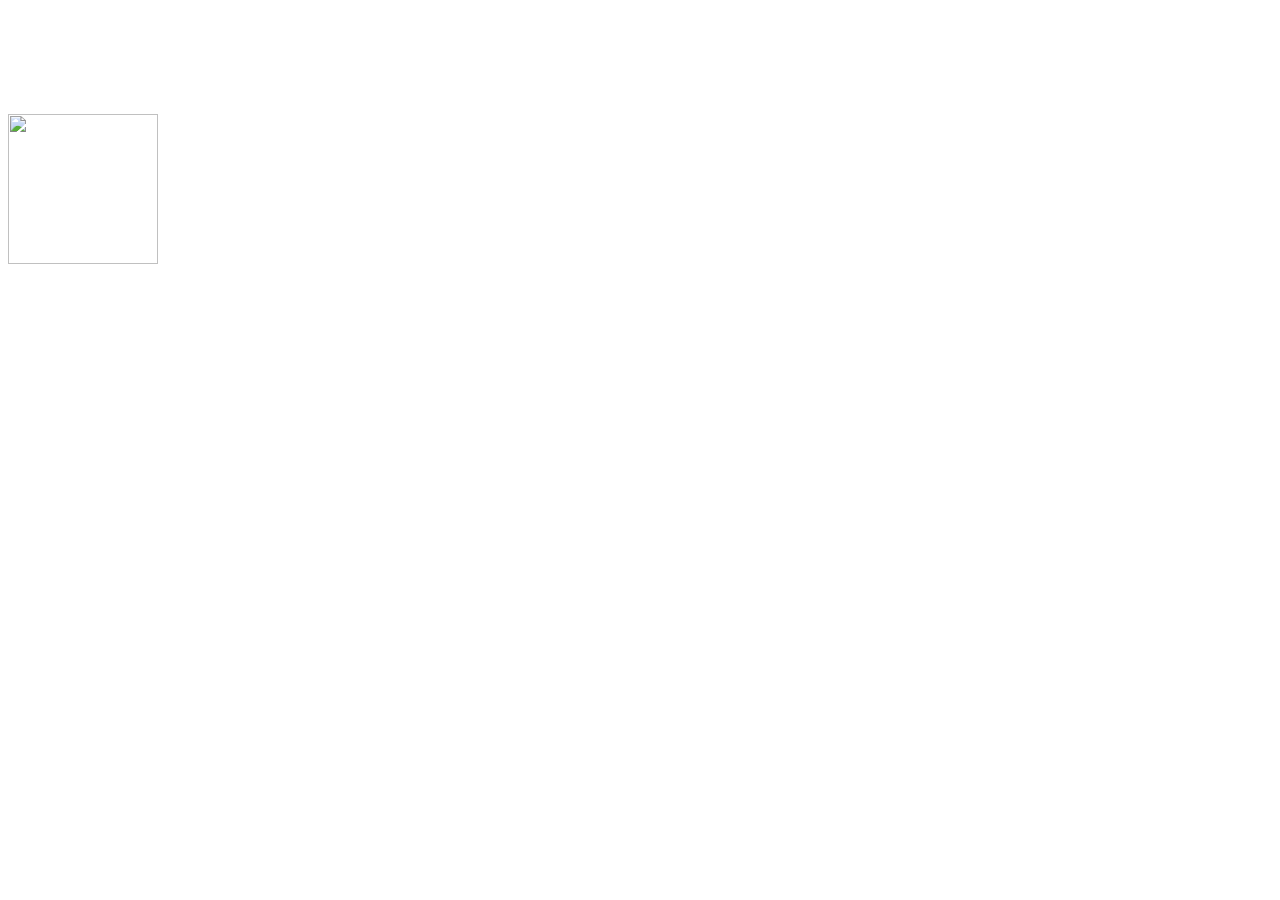
==== docs/index.html @ 2a8556b1 "Improve doc layout" ====
<!DOCTYPE html>
<html>
<head>
  <meta charset="UTF-8">
  <!-- Run `tidy -config config.txt index.html` -->
  <meta name="generator" content=
  "HTML Tidy for HTML5 for Apple macOS version 5.6.0">
  <meta name="viewport" content=
  "width=device-width, initial-scale=1">
  <title>PlantsData</title>
  <link rel="stylesheet" type="text/css" href="index.css">
  <script src="index.js"></script>
</head>
<body>
  <article>
    <header>
      <h1 class="name">&nbsp;</h1>
    </header>
    <p class="description">&nbsp;</p>
    <footer>
      <img class="image" src="">
    </footer>
  </article>
</body>
</html>
---- docs/index.css ----
img.image {
  width: 150px;
  height: 150px;
  object-fit: cover;
}
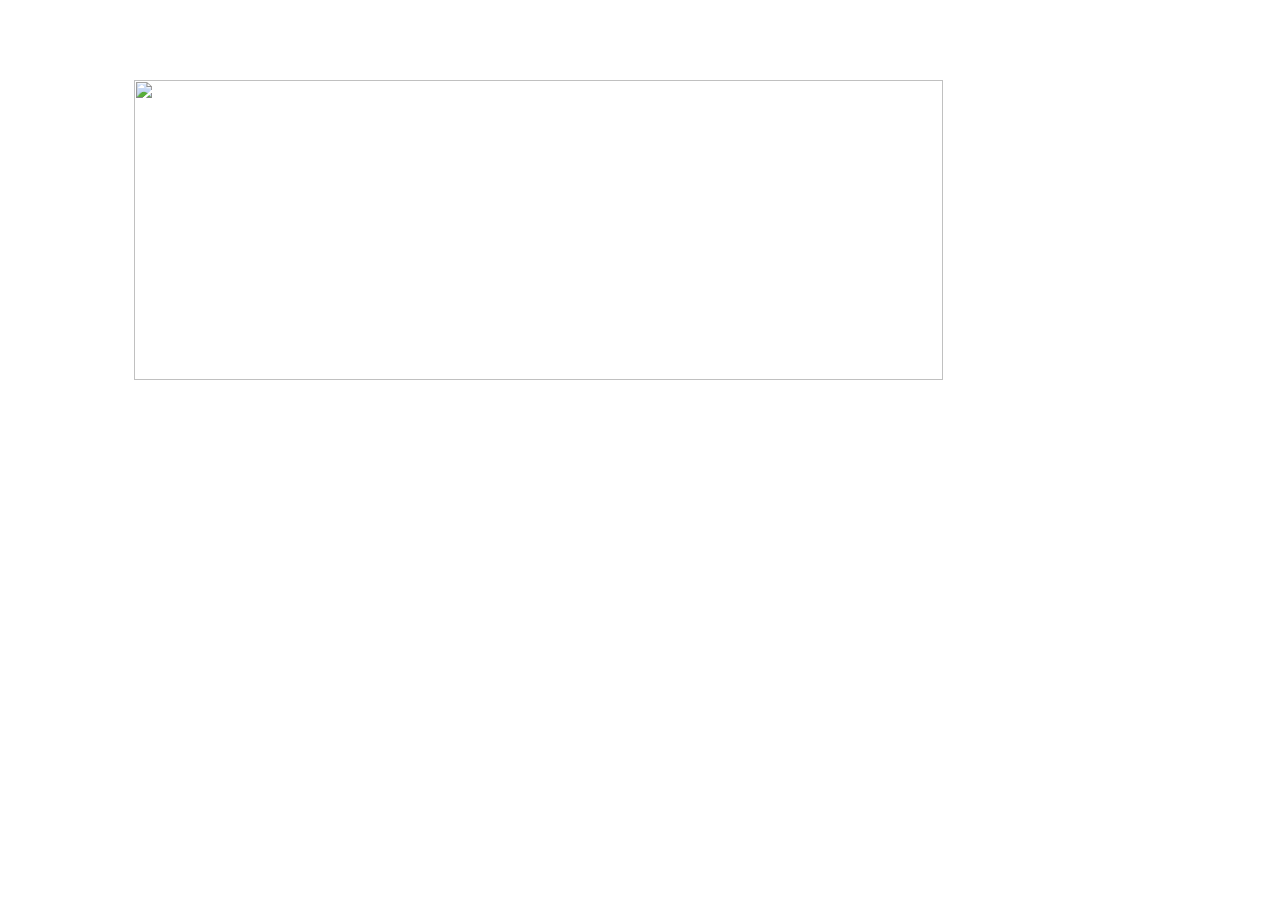
==== commit 420ea084: "Adjust page layout" ====
--- a/docs/index.html
+++ b/docs/index.html
@@ -16,9 +16,9 @@
     <header>
       <h1 class="name">&nbsp;</h1>
     </header>
+    <img class="image" src="">
     <p class="description">&nbsp;</p>
     <footer>
-      <img class="image" src="">
     </footer>
   </article>
 </body>
--- a/docs/index.css
+++ b/docs/index.css
@@ -1,5 +1,10 @@
+h1 {
+  text-align: center;
+}
 img.image {
-  width: 150px;
-  height: 150px;
+  display: block;
+  margin: 0 auto;
+  width: 80%;
+  height: 300px;
   object-fit: cover;
 }
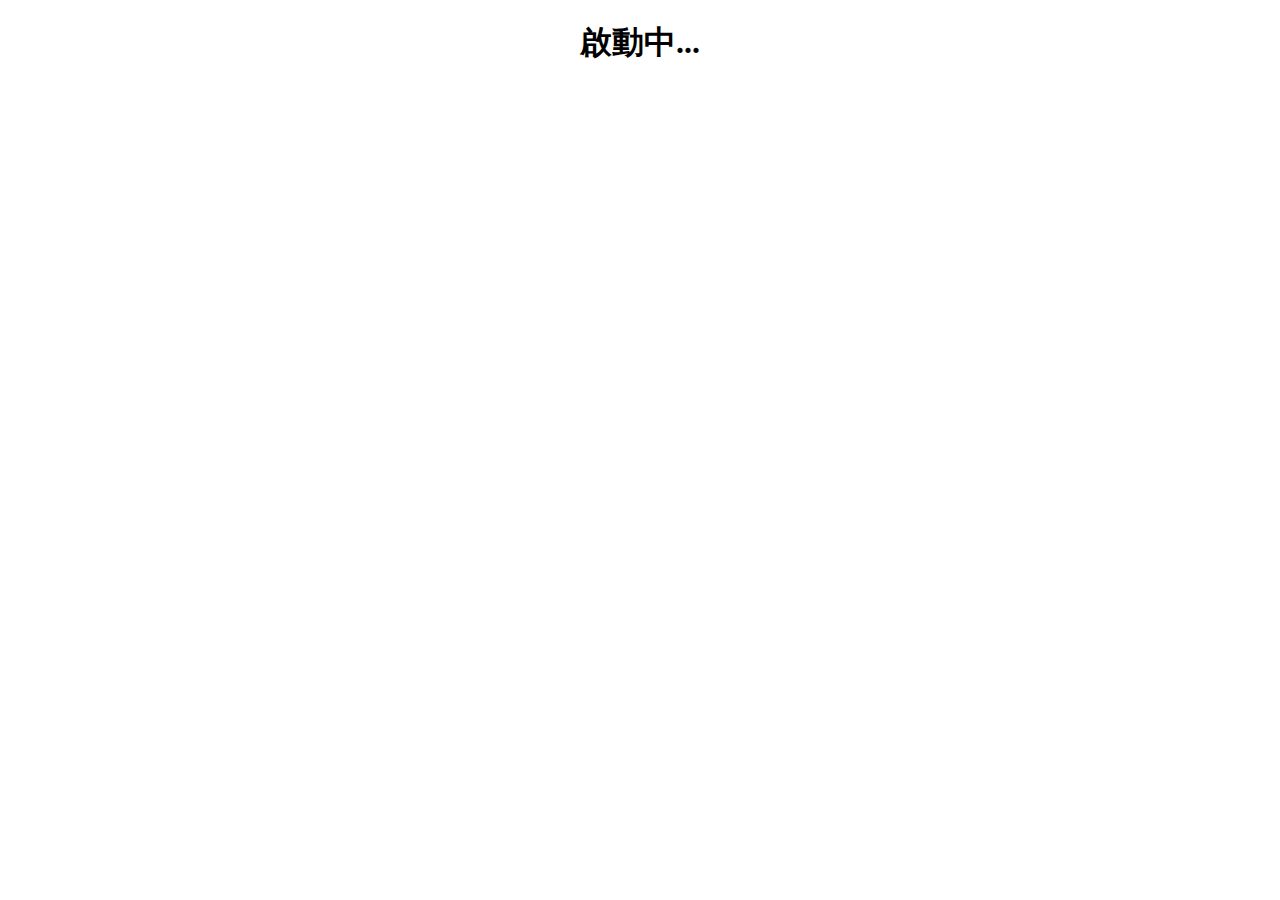
==== commit 3d3d4ab3: "Refactor and improve code" ====
--- a/docs/index.html
+++ b/docs/index.html
@@ -14,7 +14,7 @@
 <body>
   <article>
     <header>
-      <h1 class="name">&nbsp;</h1>
+      <h1 class="name">啟動中...</h1>
     </header>
     <img class="image" src="">
     <p class="description">&nbsp;</p>
--- a/docs/index.css
+++ b/docs/index.css
@@ -1,6 +1,14 @@
-h1 {
+header {
   text-align: center;
 }
+
+p.description {
+  /* Temp solution for multiline: https://stackoverflow.com/a/33052216/3796488 */
+  white-space: pre-wrap;
+  word-wrap: break-word;
+  line-height: 1.5;
+}
+
 img.image {
   display: block;
   margin: 0 auto;
@@ -8,3 +16,7 @@
   height: 300px;
   object-fit: cover;
 }
+
+img[src=""] {
+  display: none;
+}
